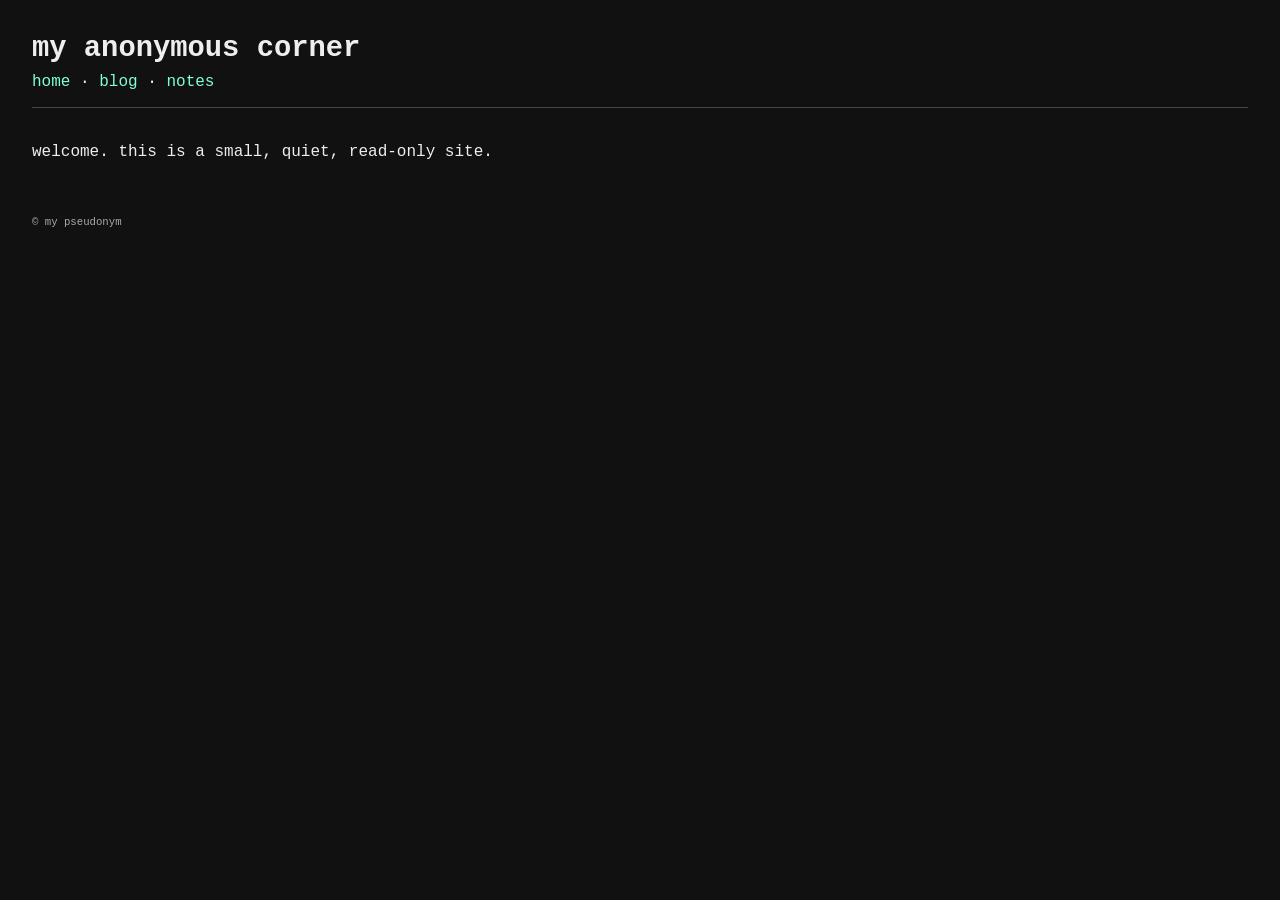
==== index.html @ f9d9d146 "changes" ====
<!DOCTYPE html>
<html lang="en">
<head>
  <meta charset="UTF-8">
  <title>my anonymous site</title>
  <link rel="stylesheet" href="/css/style.css">
</head>
<body>
  <header>
    <h1>my anonymous corner</h1>
    <nav>
      <a href="/">home</a> ·
      <a href="/blog/">blog</a> ·
      <a href="/notes/">notes</a>
    </nav>
  </header>

  <main>
    <p>welcome. this is a small, quiet, read-only site.</p>
  </main>

  <footer>
    <small>© my pseudonym</small>
  </footer>
</body>
</html>
---- css/style.css ----
* {
  box-sizing: border-box;
}

body {
  margin: 0;
  padding: 2rem;
  font-family: "Courier New", monospace;
  background-color: #111;
  color: #eee;
}

a {
  color: #7fffd4;
  text-decoration: none;
}

a:hover {
  text-decoration: underline;
}

header {
  border-bottom: 1px solid #444;
  margin-bottom: 2rem;
  padding-bottom: 1rem;
}

h1 {
  font-size: 1.8rem;
  margin: 0 0 0.5rem 0;
}

main {
  max-width: 700px;
  line-height: 1.6;
}

footer {
  margin-top: 3rem;
  font-size: 0.8rem;
  color: #aaa;
}
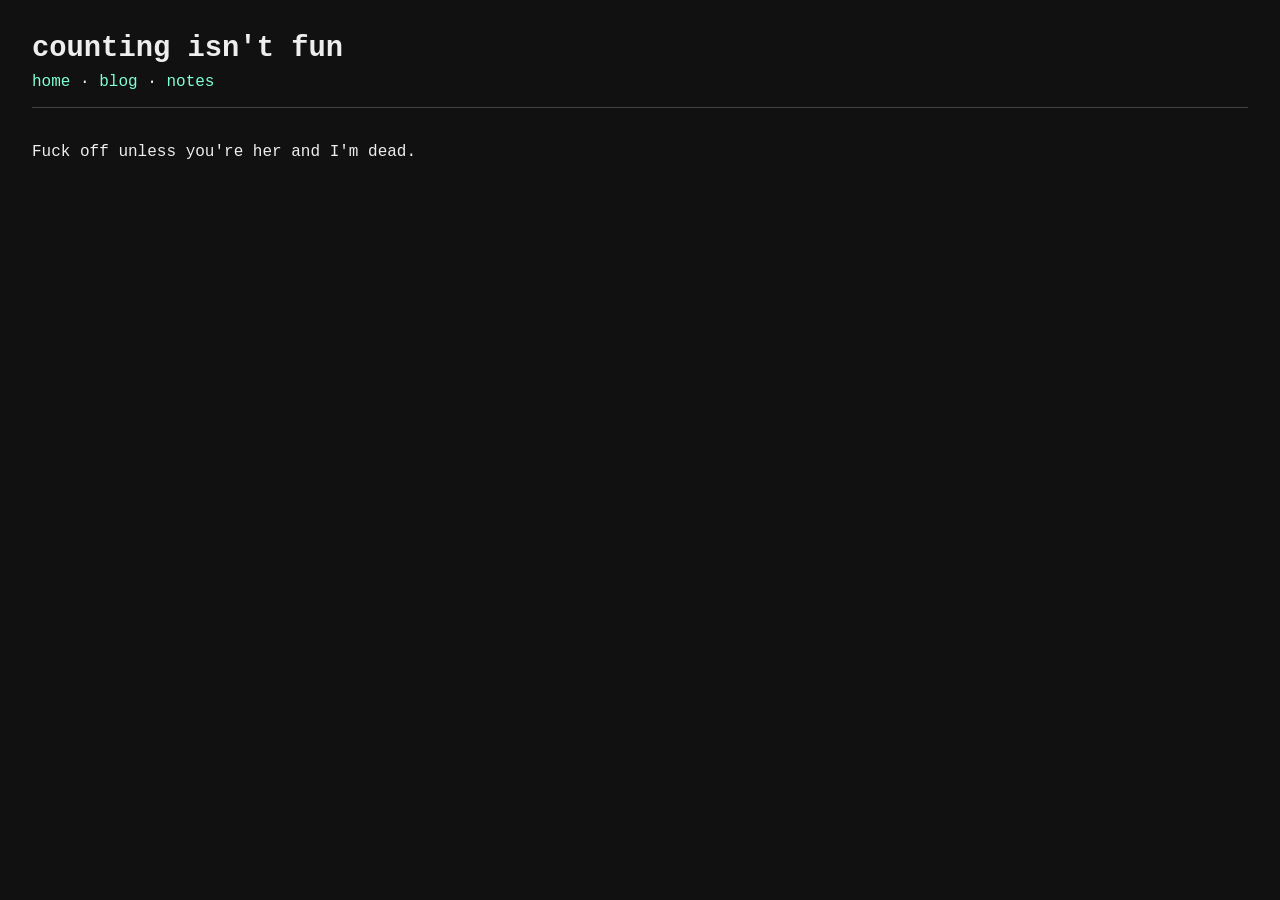
==== commit ed48aaed: "changes" ====
--- a/index.html
+++ b/index.html
@@ -2,12 +2,12 @@
 <html lang="en">
 <head>
   <meta charset="UTF-8">
-  <title>my anonymous site</title>
+  <title>counting isn't fun</title>
   <link rel="stylesheet" href="/css/style.css">
 </head>
 <body>
   <header>
-    <h1>my anonymous corner</h1>
+    <h1>counting isn't fun</h1>
     <nav>
       <a href="/">home</a> ·
       <a href="/blog/">blog</a> ·
@@ -16,11 +16,11 @@
   </header>
 
   <main>
-    <p>welcome. this is a small, quiet, read-only site.</p>
+    <p>Fuck off unless you're her and I'm dead.</p>
   </main>
 
-  <footer>
-    <small>© my pseudonym</small>
-  </footer>
+  <!-- <footer>
+    <small>hello</small>
+  </footer> -->
 </body>
 </html>
--- a/css/style.css
+++ b/css/style.css
@@ -39,4 +39,15 @@
   margin-top: 3rem;
   font-size: 0.8rem;
   color: #aaa;
+}
+
+.post-title {
+  font-size: 1.5rem;
+  margin-bottom: 0.2rem;
+}
+
+.post-meta {
+  font-size: 0.85rem;
+  color: #bbb;
+  margin-bottom: 1.5rem;
 }
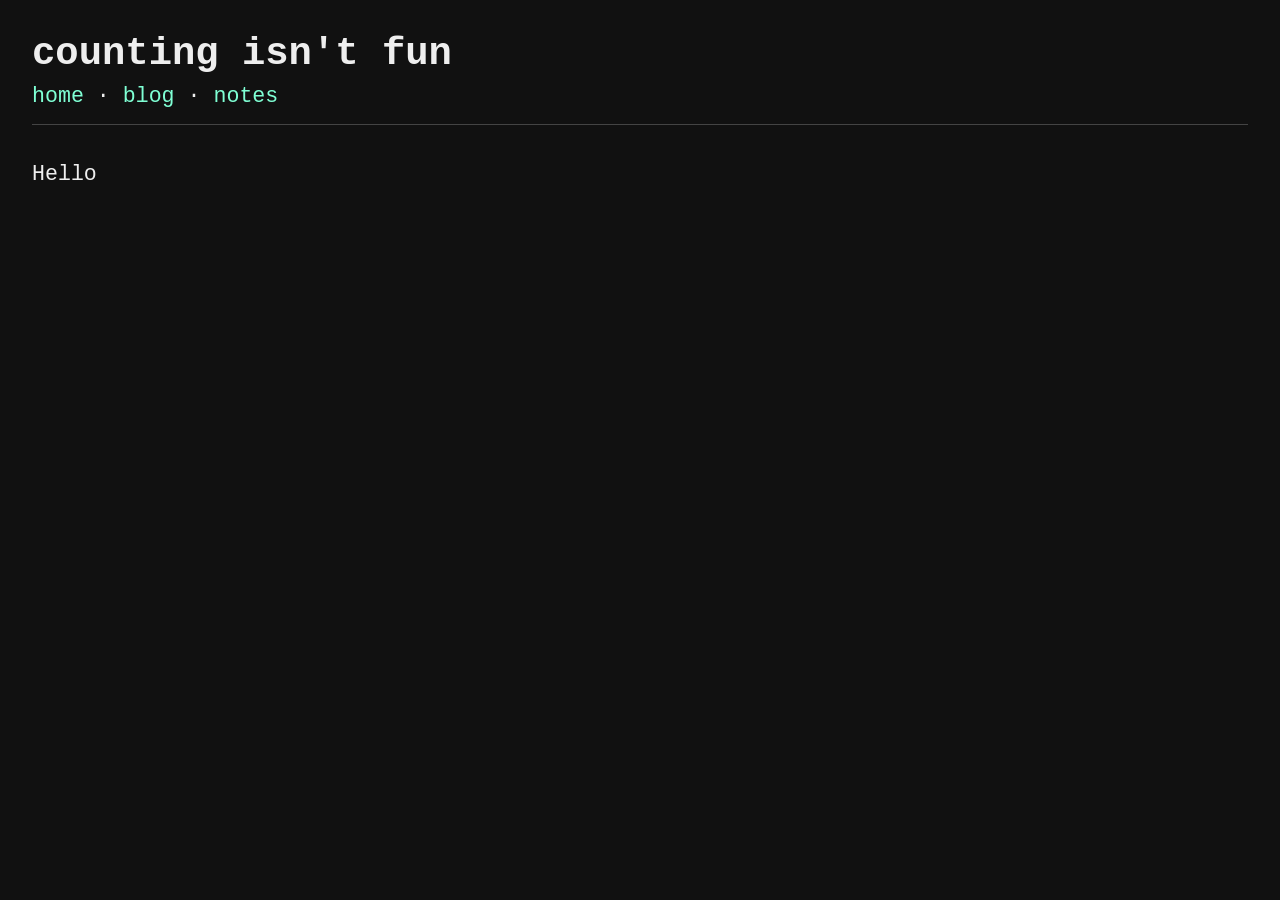
==== commit cfd6f975: "Initial commit" ====
--- a/index.html
+++ b/index.html
@@ -16,7 +16,7 @@
   </header>
 
   <main>
-    <p>Fuck off unless you're her and I'm dead.</p>
+    <p>Hello</p>
   </main>
 
   <!-- <footer>
--- a/css/style.css
+++ b/css/style.css
@@ -8,6 +8,7 @@
   font-family: "Courier New", monospace;
   background-color: #111;
   color: #eee;
+  font-size: 1.35rem; /* base (1rem × 1.35) */
 }
 
 a {
@@ -26,28 +27,73 @@
 }
 
 h1 {
-  font-size: 1.8rem;
+  font-size: 2.43rem; /* 1.8rem × 1.35 */
   margin: 0 0 0.5rem 0;
 }
 
 main {
-  max-width: 700px;
   line-height: 1.6;
 }
 
 footer {
   margin-top: 3rem;
-  font-size: 0.8rem;
+  font-size: 1.08rem; /* 0.8rem × 1.35 */
   color: #aaa;
 }
 
 .post-title {
-  font-size: 1.5rem;
+  font-size: 2.025rem; /* 1.5rem × 1.35 */
   margin-bottom: 0.2rem;
 }
 
 .post-meta {
-  font-size: 0.85rem;
+  font-size: 1.1475rem; /* 0.85rem × 1.35 */
   color: #bbb;
   margin-bottom: 1.5rem;
-}+}
+
+.note-card {
+  border: 1px solid #444;
+  padding: 1.5rem;
+  margin: 0 2rem 2rem 2rem;
+}
+
+.note-date {
+  font-size: 1.1475rem; /* 0.85rem × 1.35 */
+  color: #bbb;
+  margin-bottom: 1rem;
+}
+
+.note-content p {
+  margin: 0.5rem 0;
+}
+
+.note-content p:first-child {
+  margin-top: 0;
+}
+
+.note-content p:last-child {
+  margin-bottom: 0;
+}
+
+blockquote {
+  margin: 1.5rem 0;
+  padding: 0.75rem 1rem;
+  border-left: 3px solid #7fffd4; /* match link color */
+  background-color: #181818;
+  color: #ddd;
+  font-size: 1.215rem; /* slightly smaller than body (≈ 0.9 × 1.35rem) */
+  font-style: italic;
+}
+
+blockquote p {
+  margin: 0.5rem 0;
+}
+
+blockquote p:first-child {
+  margin-top: 0;
+}
+
+blockquote p:last-child {
+  margin-bottom: 0;
+}
